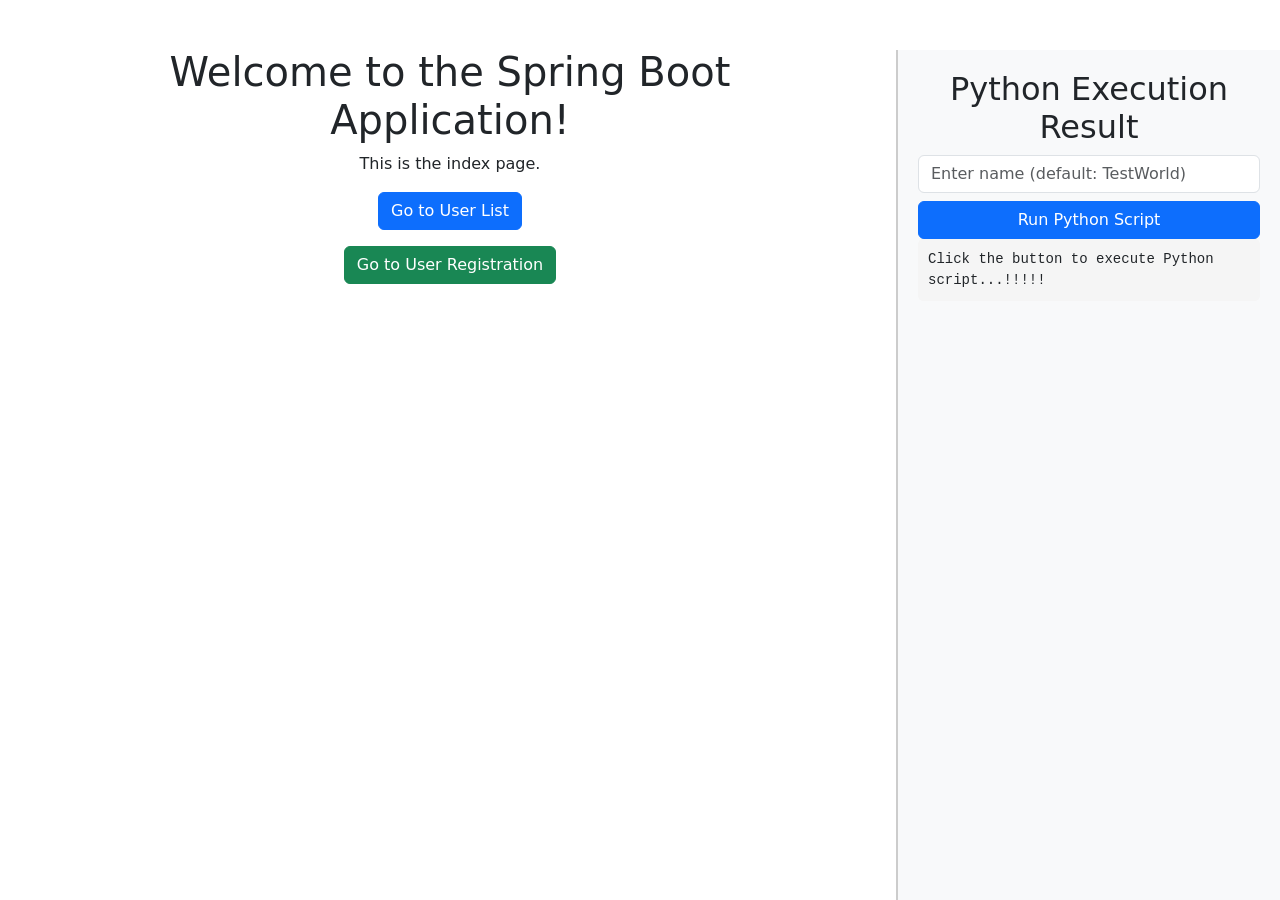
==== src/main/resources/templates/index.html @ 3e957d3d "add weather popup position right" ====
<!DOCTYPE html>
<html lang="en">
<head>
    <meta charset="UTF-8">
    <meta name="viewport" content="width=device-width, initial-scale=1.0">
    <title>Welcome to Spring Boot</title>
    <link href="https://cdn.jsdelivr.net/npm/bootstrap@5.3.0-alpha1/dist/css/bootstrap.min.css" rel="stylesheet">
    <script src="https://code.jquery.com/jquery-3.6.0.min.js"></script>
    <style>
        .python-result {
            background-color : #f8f9fa;
            padding: 20px;
            border-left: 2px solid #ccc;
            height: 100%;
            overflow-y: auto;
            position: fixed;
            right: 0;
            top: 50px;
            width: 30%;
            z-index: 100;
        }
        pre {
            background: #f5f5f5;
            padding: 10px;
            border-radius: 5px;
            white-space: pre-wrap;
            word-wrap: break-word;
        }
    </style>
</head>
<body>
    <div class="container mt-5">
        <div class="row justify-content-between"> <!-- 양 끝에 배치 -->
            <!-- 왼쪽: 기존 콘텐츠 -->
            <div class="col-md-8">
                <h1 class="text-center">Welcome to the Spring Boot Application!</h1>
                <p class="text-center">This is the index page.</p>
                <div class="text-center">
                    <a href="/users" class="btn btn-primary">Go to User List</a>
                </div>
                <div class="text-center mt-3">
                    <a href="/user/create" class="btn btn-success">Go to User Registration</a>
                </div>
            </div>

            <!-- 오른쪽: Python 실행 결과 -->
            <div class="python-result">
                <h2 class="text-center">Python Execution Result</h2>
                <input type="text" id="nameInput" class="form-control mb-2" placeholder="Enter name (default: TestWorld)">
                <button id="runPythonBtn" class="btn btn-primary w-100">Run Python Script</button>
                <pre id="pythonOutput">Click the button to execute Python script...!!!!!</pre>
            </div>
        </div>
    </div>

    <script>
        // Python 실행 버튼 클릭 이벤트
        $("#runPythonBtn").click(function () {
            let name = $("#nameInput").val();
            if (!name) {
                name = "TestWorld"; // 기본값
            }
            $.get("/api/python/run", { name: name }, function (data) {
                $("#pythonOutput").html(data);
            });
        });
    </script>

</div>
    <script src="https://cdn.jsdelivr.net/npm/bootstrap@5.3.0-alpha1/dist/js/bootstrap.bundle.min.js"></script>
</body>
</html>
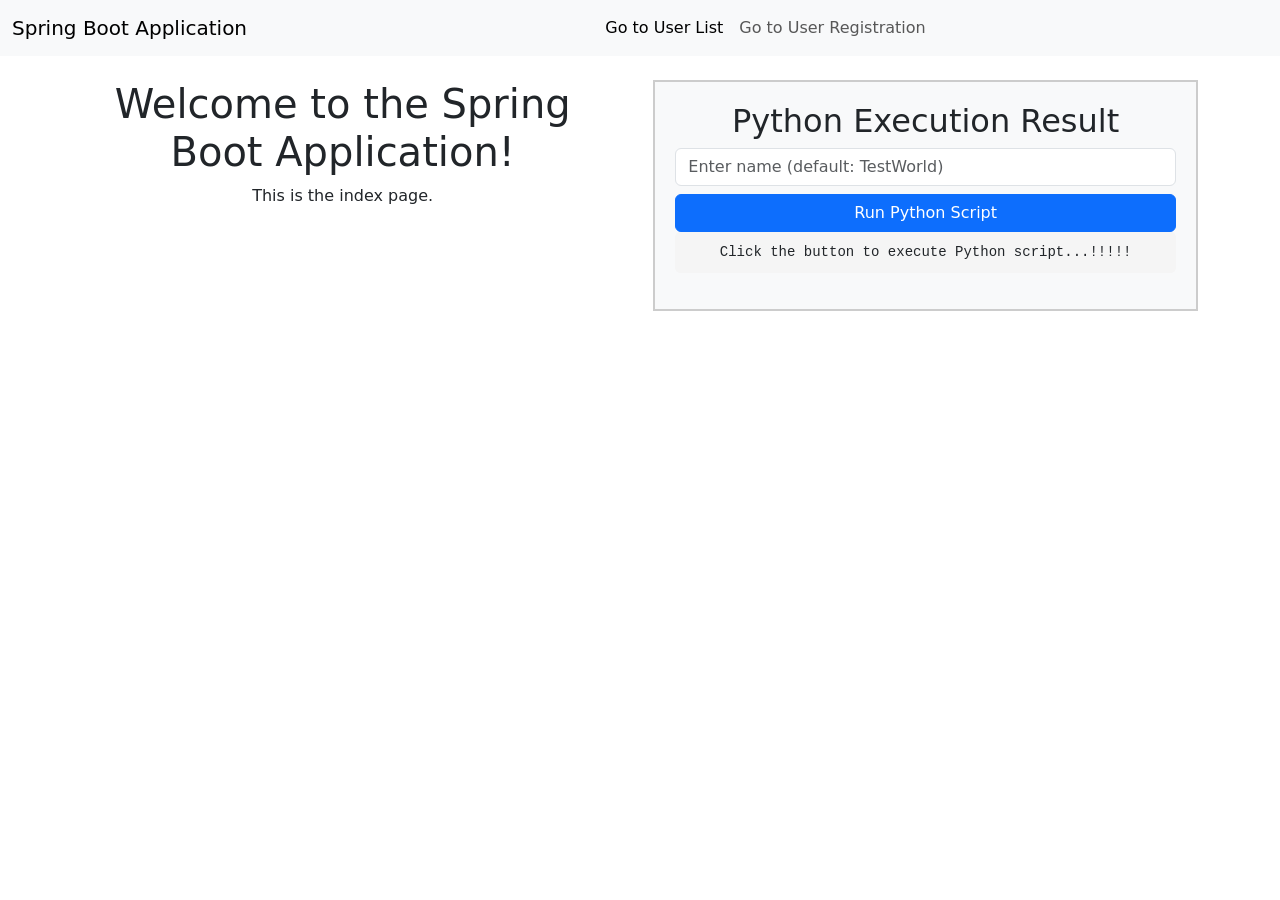
==== commit a406b108: "https://chatgpt.com/c/679ac29c-f908-800c-a5e6-0ede95ccf9a8, modify design" ====
--- a/src/main/resources/templates/index.html
+++ b/src/main/resources/templates/index.html
@@ -7,18 +7,52 @@
     <link href="https://cdn.jsdelivr.net/npm/bootstrap@5.3.0-alpha1/dist/css/bootstrap.min.css" rel="stylesheet">
     <script src="https://code.jquery.com/jquery-3.6.0.min.js"></script>
     <style>
-        .python-result {
-            background-color : #f8f9fa;
+        /* 전체 페이지에 대한 스타일 설정 */
+        html, body {
+            height: 100%;
+            margin: 0;
+        }
+
+        /* 메뉴를 상단에 고정시키기 */
+        .navbar {
+            position: fixed;
+            top: 0;
+            left: 0;
+            right: 0;
+            z-index: 1000;
+        }
+
+        /* 콘텐츠를 중앙에 배치 */
+        .container {
+            display: flex; /* Flexbox 레이아웃 활성화 */
+            justify-content: center; /* 수평 중앙 정렬 */
+            align-items: flex-start; /* 세로 상단 정렬 */
+            height: calc(100vh - 100px); /* 화면 전체 높이에서 메뉴 영역만큼 뺀 값 */
+            padding-top: 80px; /* 메뉴 아래로 여백 추가 */
+        }
+
+        /* 왼쪽 콘텐츠 (기존 콘텐츠) */
+        .content-left {
+            display: flex;
+            flex-direction: column;
+            justify-content: center;
+            align-items: center;
+            text-align: center;
+            max-width: 900px;
+            width: 100%;
+            margin-right: 50px;  /* 오른쪽 콘텐츠와 간격 추가 */
+        }
+
+        /* 오른쪽 콘텐츠 (Python 실행 결과) */
+        .content-right {
+            background-color: #f8f9fa;
             padding: 20px;
-            border-left: 2px solid #ccc;
-            height: 100%;
-            overflow-y: auto;
-            position: fixed;
-            right: 0;
-            top: 50px;
-            width: 30%;
-            z-index: 100;
+            border: 2px solid #ccc;
+            width: 100%;
+            max-width: 600px;  /* 최대 너비 설정 */
+            text-align: center;
         }
+
         pre {
             background: #f5f5f5;
             padding: 10px;
@@ -29,27 +63,37 @@
     </style>
 </head>
 <body>
-    <div class="container mt-5">
-        <div class="row justify-content-between"> <!-- 양 끝에 배치 -->
-            <!-- 왼쪽: 기존 콘텐츠 -->
-            <div class="col-md-8">
-                <h1 class="text-center">Welcome to the Spring Boot Application!</h1>
-                <p class="text-center">This is the index page.</p>
-                <div class="text-center">
-                    <a href="/users" class="btn btn-primary">Go to User List</a>
-                </div>
-                <div class="text-center mt-3">
-                    <a href="/user/create" class="btn btn-success">Go to User Registration</a>
-                </div>
+    <!-- 상단 메뉴 -->
+    <nav class="navbar navbar-expand-lg navbar-light bg-light">
+        <div class="container-fluid">
+            <a class="navbar-brand" href="#">Spring Boot Application</a>
+            <div class="collapse navbar-collapse justify-content-center">
+                <ul class="navbar-nav">
+                    <li class="nav-item">
+                        <a class="nav-link active" href="/users">Go to User List</a>
+                    </li>
+                    <li class="nav-item">
+                        <a class="nav-link" href="/user/create">Go to User Registration</a>
+                    </li>
+                </ul>
             </div>
+        </div>
+    </nav>
 
-            <!-- 오른쪽: Python 실행 결과 -->
-            <div class="python-result">
-                <h2 class="text-center">Python Execution Result</h2>
-                <input type="text" id="nameInput" class="form-control mb-2" placeholder="Enter name (default: TestWorld)">
-                <button id="runPythonBtn" class="btn btn-primary w-100">Run Python Script</button>
-                <pre id="pythonOutput">Click the button to execute Python script...!!!!!</pre>
-            </div>
+    <!-- 메인 콘텐츠 -->
+    <div class="container">
+        <!-- 기존 콘텐츠 (왼쪽) -->
+        <div class="content-left">
+            <h1>Welcome to the Spring Boot Application!</h1>
+            <p>This is the index page.</p>
+        </div>
+
+        <!-- Python 실행 결과 (오른쪽) -->
+        <div class="content-right">
+            <h2 class="text-center">Python Execution Result</h2>
+            <input type="text" id="nameInput" class="form-control mb-2" placeholder="Enter name (default: TestWorld)">
+            <button id="runPythonBtn" class="btn btn-primary w-100">Run Python Script</button>
+            <pre id="pythonOutput">Click the button to execute Python script...!!!!!</pre>
         </div>
     </div>
 
@@ -66,7 +110,6 @@
         });
     </script>
 
-</div>
     <script src="https://cdn.jsdelivr.net/npm/bootstrap@5.3.0-alpha1/dist/js/bootstrap.bundle.min.js"></script>
 </body>
-</html>+</html>
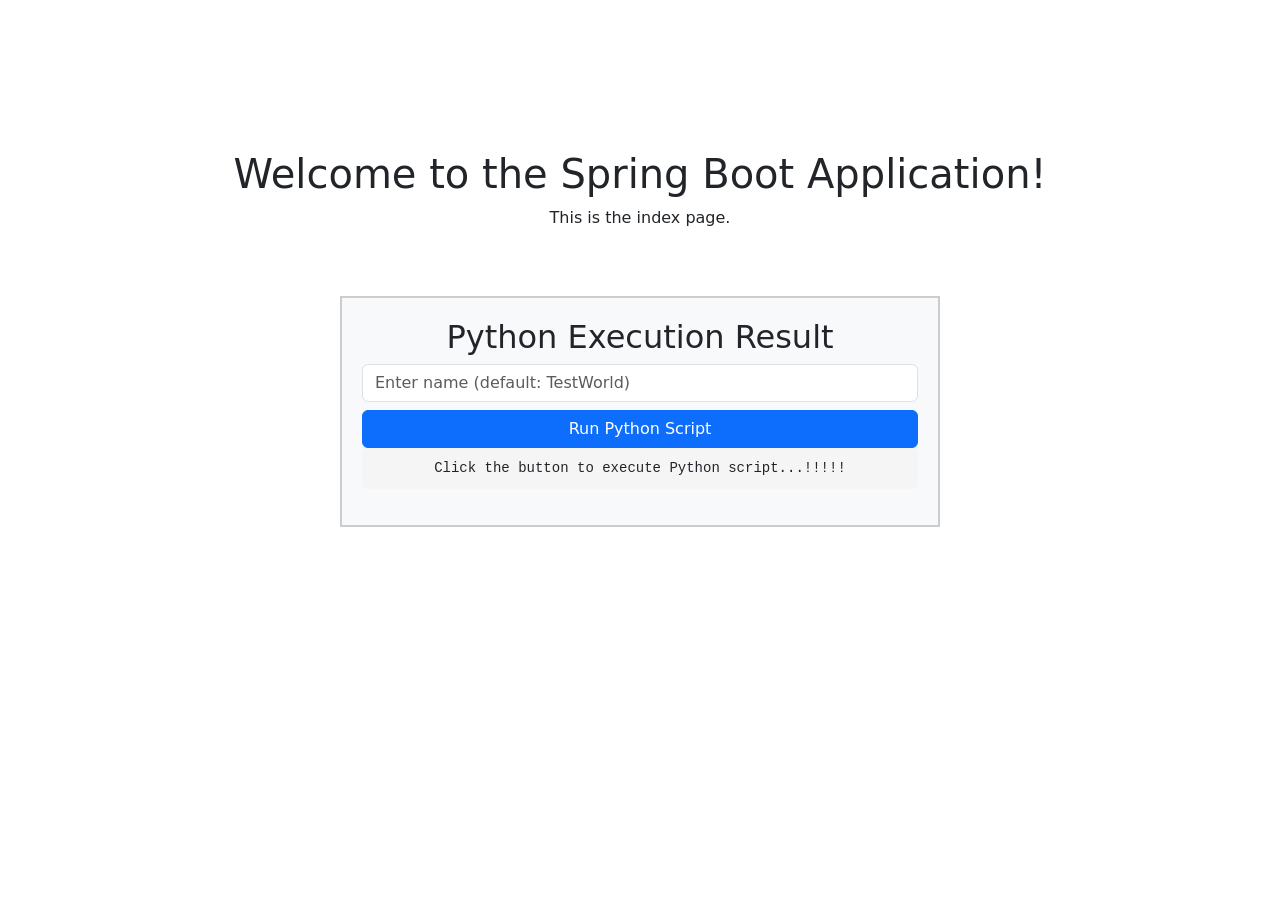
==== commit 9654be86: "modify python, delete argument" ====
--- a/src/main/resources/templates/index.html
+++ b/src/main/resources/templates/index.html
@@ -13,25 +13,15 @@
             margin: 0;
         }
 
-        /* 메뉴를 상단에 고정시키기 */
-        .navbar {
-            position: fixed;
-            top: 0;
-            left: 0;
-            right: 0;
-            z-index: 1000;
+        /* 콘텐츠를 중앙에 배치 */
+        .container {
+            display: flex;
+            flex-direction: column;
+            justify-content: center;
+            align-items: center;
+            padding-top: 150px;
         }
 
-        /* 콘텐츠를 중앙에 배치 */
-        .container {
-            display: flex; /* Flexbox 레이아웃 활성화 */
-            justify-content: center; /* 수평 중앙 정렬 */
-            align-items: flex-start; /* 세로 상단 정렬 */
-            height: calc(100vh - 100px); /* 화면 전체 높이에서 메뉴 영역만큼 뺀 값 */
-            padding-top: 80px; /* 메뉴 아래로 여백 추가 */
-        }
-
-        /* 왼쪽 콘텐츠 (기존 콘텐츠) */
         .content-left {
             display: flex;
             flex-direction: column;
@@ -40,16 +30,15 @@
             text-align: center;
             max-width: 900px;
             width: 100%;
-            margin-right: 50px;  /* 오른쪽 콘텐츠와 간격 추가 */
+            margin-bottom: 50px;
         }
 
-        /* 오른쪽 콘텐츠 (Python 실행 결과) */
         .content-right {
             background-color: #f8f9fa;
             padding: 20px;
             border: 2px solid #ccc;
             width: 100%;
-            max-width: 600px;  /* 최대 너비 설정 */
+            max-width: 600px;
             text-align: center;
         }
 
@@ -63,32 +52,16 @@
     </style>
 </head>
 <body>
-    <!-- 상단 메뉴 -->
-    <nav class="navbar navbar-expand-lg navbar-light bg-light">
-        <div class="container-fluid">
-            <a class="navbar-brand" href="#">Spring Boot Application</a>
-            <div class="collapse navbar-collapse justify-content-center">
-                <ul class="navbar-nav">
-                    <li class="nav-item">
-                        <a class="nav-link active" href="/users">Go to User List</a>
-                    </li>
-                    <li class="nav-item">
-                        <a class="nav-link" href="/user/create">Go to User Registration</a>
-                    </li>
-                </ul>
-            </div>
-        </div>
-    </nav>
+    <!-- 상단 메뉴를 이곳에 포함 -->
+    <div th:replace="~{fragments/header}"></div>
 
     <!-- 메인 콘텐츠 -->
     <div class="container">
-        <!-- 기존 콘텐츠 (왼쪽) -->
         <div class="content-left">
             <h1>Welcome to the Spring Boot Application!</h1>
             <p>This is the index page.</p>
         </div>
 
-        <!-- Python 실행 결과 (오른쪽) -->
         <div class="content-right">
             <h2 class="text-center">Python Execution Result</h2>
             <input type="text" id="nameInput" class="form-control mb-2" placeholder="Enter name (default: TestWorld)">
@@ -101,15 +74,11 @@
         // Python 실행 버튼 클릭 이벤트
         $("#runPythonBtn").click(function () {
             let name = $("#nameInput").val();
-            if (!name) {
-                name = "TestWorld"; // 기본값
-            }
             $.get("/api/python/run", { name: name }, function (data) {
                 $("#pythonOutput").html(data);
             });
         });
     </script>
 
-    <script src="https://cdn.jsdelivr.net/npm/bootstrap@5.3.0-alpha1/dist/js/bootstrap.bundle.min.js"></script>
 </body>
 </html>
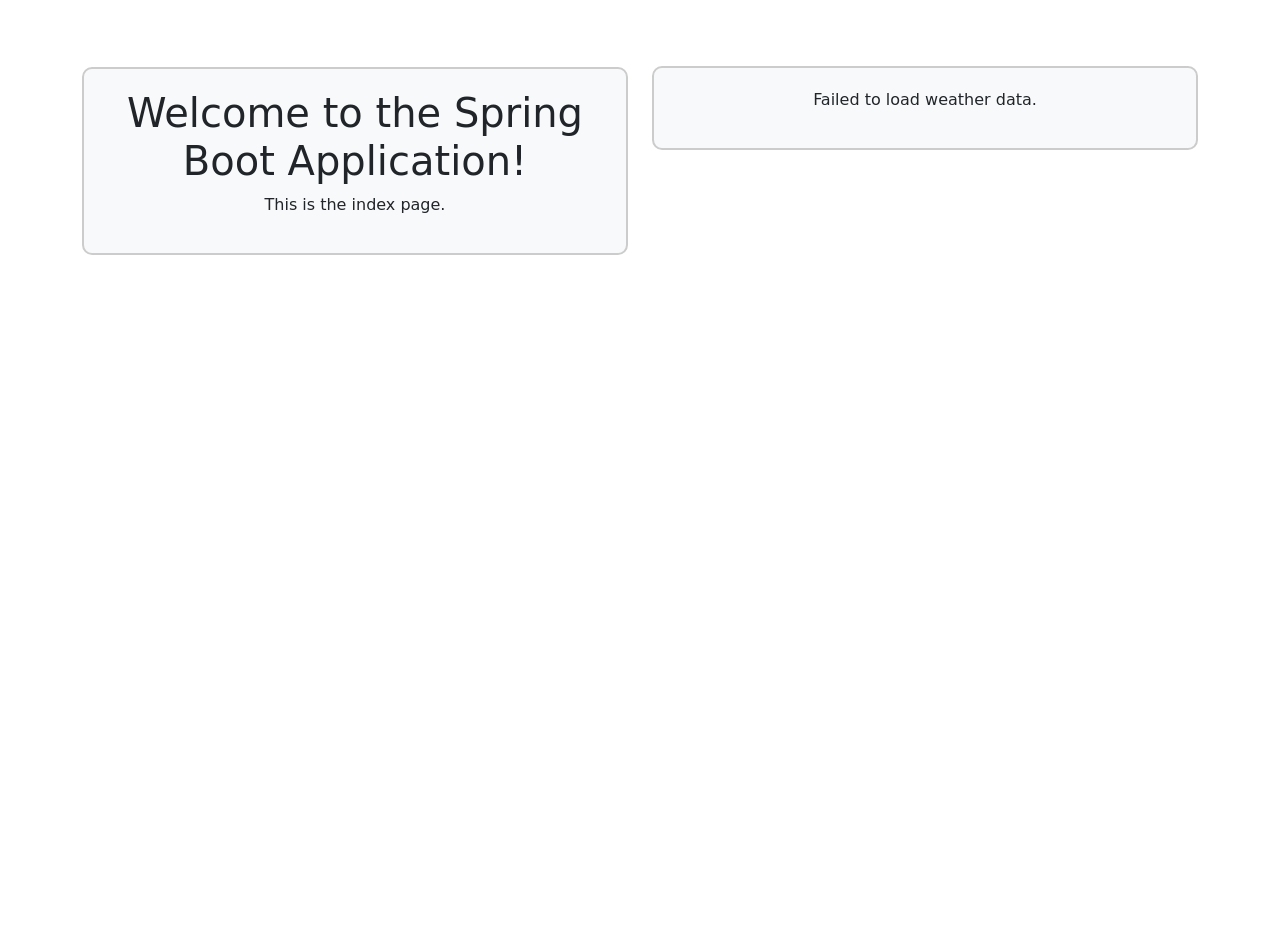
==== commit f4cf9c7a: "modify index.html size, add python test" ====
--- a/src/main/resources/templates/index.html
+++ b/src/main/resources/templates/index.html
@@ -4,42 +4,43 @@
     <meta charset="UTF-8">
     <meta name="viewport" content="width=device-width, initial-scale=1.0">
     <title>Welcome to Spring Boot</title>
+    
+    <!-- Bootstrap CSS -->
     <link href="https://cdn.jsdelivr.net/npm/bootstrap@5.3.0-alpha1/dist/css/bootstrap.min.css" rel="stylesheet">
     <script src="https://code.jquery.com/jquery-3.6.0.min.js"></script>
+
     <style>
-        /* 전체 페이지에 대한 스타일 설정 */
+        /* 전체 페이지 스타일 */
         html, body {
             height: 100%;
             margin: 0;
         }
 
-        /* 콘텐츠를 중앙에 배치 */
+        /* 좌우 레이아웃 정렬 */
         .container {
-            display: flex;
-            flex-direction: column;
-            justify-content: center;
-            align-items: center;
-            padding-top: 150px;
+            margin-top: 50px;
+        }
+
+        .content-left, .content-right {
+            padding: 20px;
+            border-radius: 10px;
+            text-align: center;
         }
 
         .content-left {
-            display: flex;
-            flex-direction: column;
-            justify-content: center;
-            align-items: center;
-            text-align: center;
-            max-width: 900px;
-            width: 100%;
-            margin-bottom: 50px;
+            background-color: #f8f9fa; /* 연한 파란색 */
+            margin-top: 17px;
+            border: 2px solid #ccc;
         }
 
         .content-right {
-            background-color: #f8f9fa;
-            padding: 20px;
+            background-color: #f8f9fa; /* 연한 회색 */
             border: 2px solid #ccc;
-            width: 100%;
-            max-width: 600px;
-            text-align: center;
+        }
+
+        .weather-icon {
+            width: 59px;
+            height: 59px;
         }
 
         pre {
@@ -52,30 +53,50 @@
     </style>
 </head>
 <body>
-    <!-- 상단 메뉴를 이곳에 포함 -->
+    <!-- 상단 메뉴 -->
     <div th:replace="~{fragments/header}"></div>
 
     <!-- 메인 콘텐츠 -->
     <div class="container">
-        <div class="content-left">
-            <h1>Welcome to the Spring Boot Application!</h1>
-            <p>This is the index page.</p>
-        </div>
+        <div class="row">
+            <!-- 왼쪽 영역 -->
+            <div class="col-md-6">
+                <div class="content-left">
+                    <h1>Welcome to the Spring Boot Application!</h1>
+                    <p>This is the index page.</p>
+                </div>
+            </div>
 
-        <div class="content-right">
-            <h2 class="text-center">Python Execution Result</h2>
-            <input type="text" id="nameInput" class="form-control mb-2" placeholder="Enter name (default: TestWorld)">
-            <button id="runPythonBtn" class="btn btn-primary w-100">Run Python Script</button>
-            <pre id="pythonOutput">Click the button to execute Python script...!!!!!</pre>
+            <!-- 오른쪽 영역 -->
+            <div class="col-md-6">
+                <!-- Python 실행 결과 -->
+
+                <!-- 날씨 정보 -->
+                <div class="content-right mt-3">
+                    <div id="weather-container">
+                        <p>データ読み込み中</p>
+                    </div>
+                </div>
+            </div>
         </div>
     </div>
 
+    <!-- jQuery AJAX -->
     <script>
-        // Python 실행 버튼 클릭 이벤트
-        $("#runPythonBtn").click(function () {
-            let name = $("#nameInput").val();
-            $.get("/api/python/run", { name: name }, function (data) {
-                $("#pythonOutput").html(data);
+        $(document).ready(function() {
+            // Python 실행 버튼 클릭 이벤트
+            $("#runPythonBtn").click(function () {
+                let name = $("#nameInput").val();
+                $.get("/api/python/run", { name: name }, function (data) {
+                    $("#pythonOutput").html(data);
+                });
+            });
+
+            // 날씨 정보 가져오기
+            $.get("/weather", function(data) {
+                $("#weather-container").html(data);  // `weather.html`의 내용을 동적으로 삽입
+            }).fail(function() {
+                $("#weather-container").html("<p>Failed to load weather data.</p>");
             });
         });
     </script>
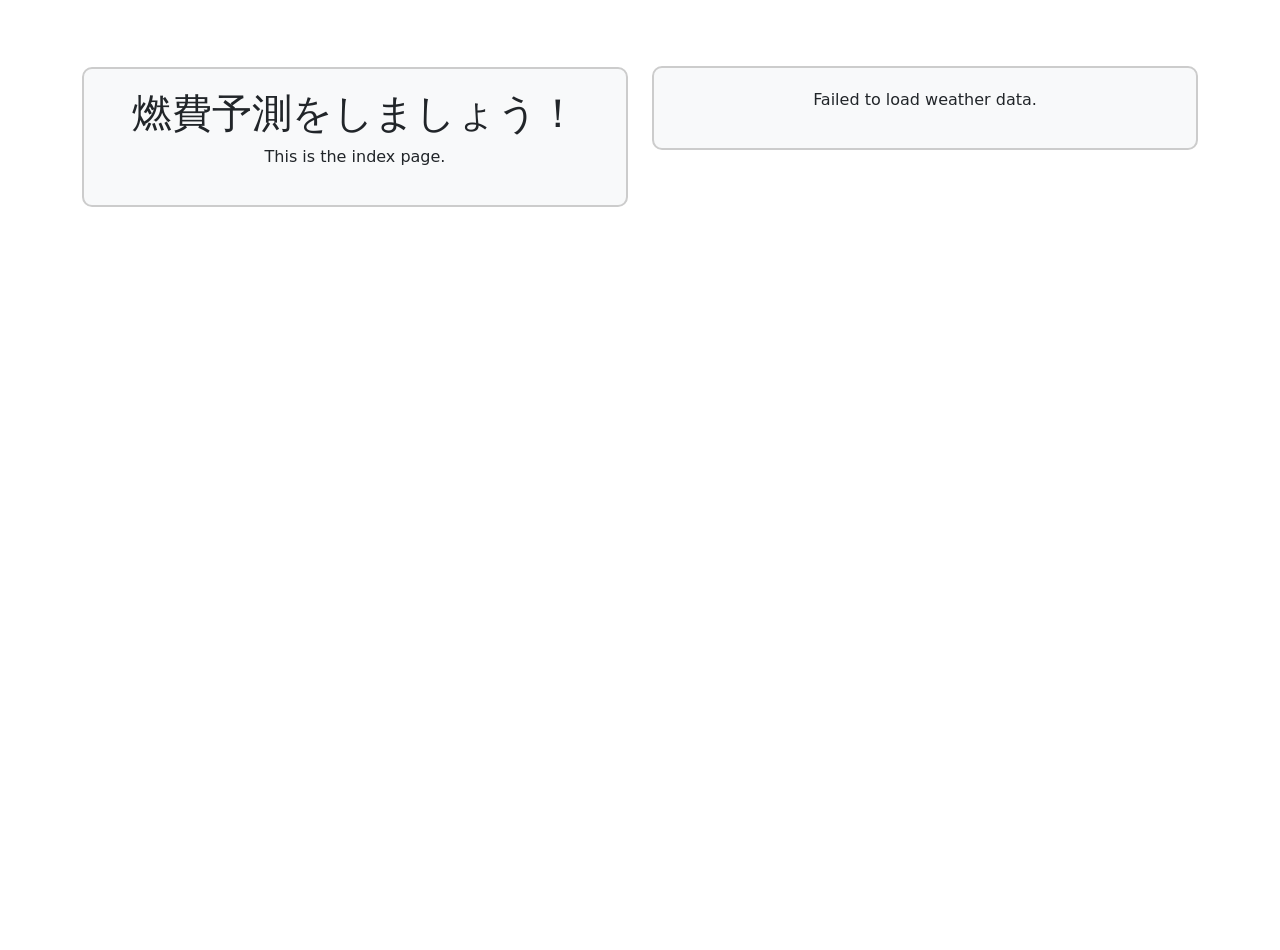
==== commit e5777f5f: "add region" ====
--- a/src/main/resources/templates/index.html
+++ b/src/main/resources/templates/index.html
@@ -62,7 +62,7 @@
             <!-- 왼쪽 영역 -->
             <div class="col-md-6">
                 <div class="content-left">
-                    <h1>Welcome to the Spring Boot Application!</h1>
+                    <h1>燃費予測をしましょう！</h1>
                     <p>This is the index page.</p>
                 </div>
             </div>
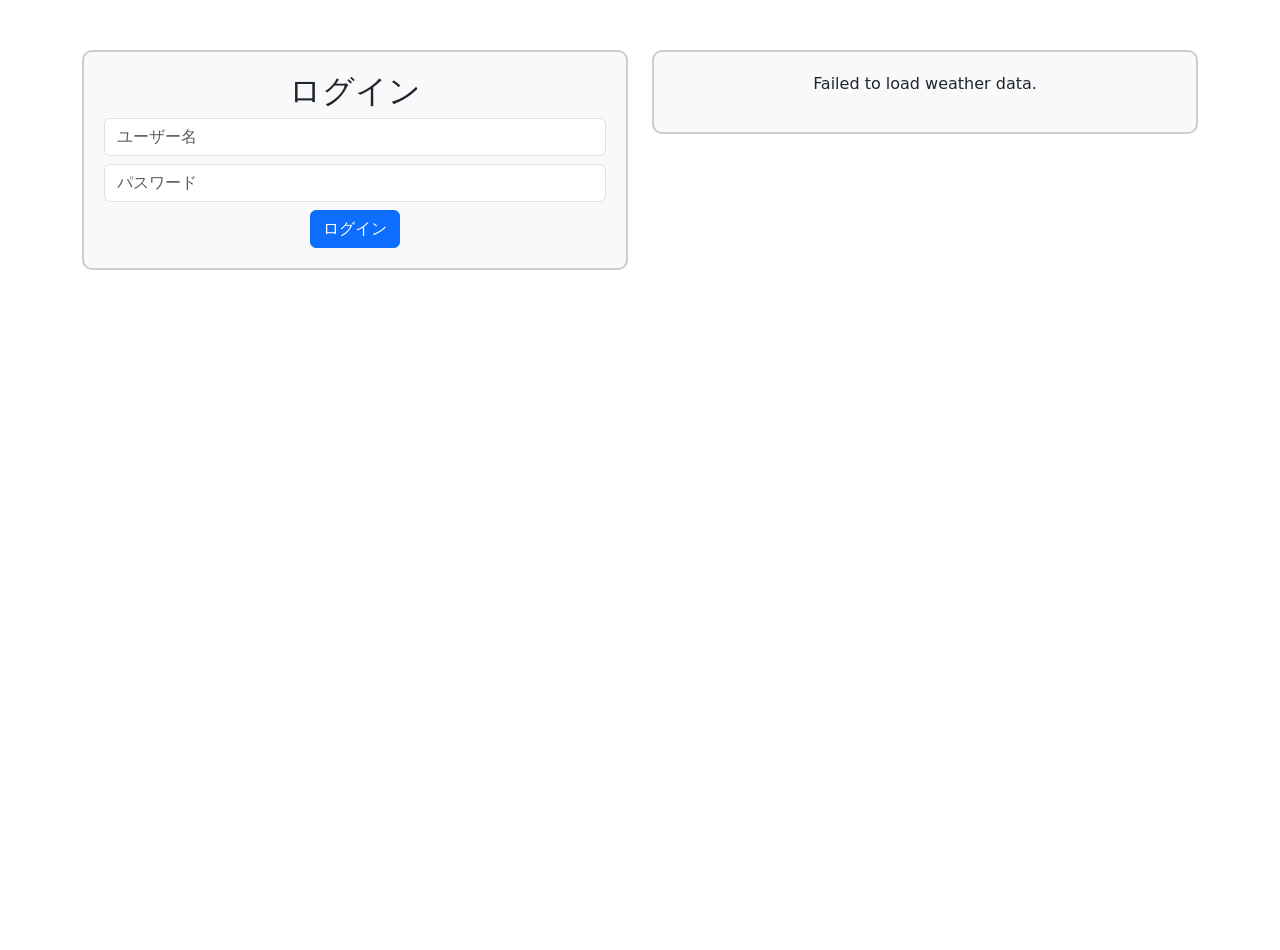
==== commit 56b5db2f: "session login modify" ====
--- a/src/main/resources/templates/index.html
+++ b/src/main/resources/templates/index.html
@@ -16,39 +16,24 @@
             margin: 0;
         }
 
-        /* 좌우 레이아웃 정렬 */
         .container {
             margin-top: 50px;
         }
 
-        .content-left, .content-right {
+        .content-box {
             padding: 20px;
             border-radius: 10px;
             text-align: center;
+            border: 2px solid #ccc;
+            background-color: #f8f9fa;
         }
 
-        .content-left {
-            background-color: #f8f9fa; /* 연한 파란색 */
-            margin-top: 17px;
-            border: 2px solid #ccc;
+        .hidden {
+            display: none;
         }
 
-        .content-right {
-            background-color: #f8f9fa; /* 연한 회색 */
-            border: 2px solid #ccc;
-        }
-
-        .weather-icon {
-            width: 59px;
-            height: 59px;
-        }
-
-        pre {
-            background: #f5f5f5;
-            padding: 10px;
-            border-radius: 5px;
-            white-space: pre-wrap;
-            word-wrap: break-word;
+        .alert-danger {
+            margin-top: 20px;
         }
     </style>
 </head>
@@ -59,20 +44,32 @@
     <!-- 메인 콘텐츠 -->
     <div class="container">
         <div class="row">
-            <!-- 왼쪽 영역 -->
+            <!-- 로그인 / 회원가입 영역 -->
             <div class="col-md-6">
-                <div class="content-left">
-                    <h1>燃費予測をしましょう！</h1>
-                    <p>This is the index page.</p>
+                <div class="content-box" id="auth-container">
+                    <!-- 로그인 폼 -->
+                    <div id="login-form">
+                        <h2>ログイン</h2>
+                        <input type="text" class="form-control mb-2" id="login-username" placeholder="ユーザー名">
+                        <input type="password" class="form-control mb-2" id="login-password" placeholder="パスワード">
+                        <button class="btn btn-primary" id="login-btn">ログイン</button>
+                        <!-- 로그인 실패 시 표시할 메시지 -->
+                        <p id="login-error" class="text-danger mt-3 hidden">
+                            ログインに失敗しました。ユーザー名またはパスワードが正しくありません。
+                        </p>
+                    </div>
+                </div>
+
+                <!-- 로그인 성공 시 표시 -->
+                <div class="content-box hidden" id="welcome-container">
+                    <h2 id="welcome-message"></h2>
+                    <button class="btn btn-danger" id="logout-btn">ログアウト</button>
                 </div>
             </div>
 
-            <!-- 오른쪽 영역 -->
+            <!-- 날씨 정보 -->
             <div class="col-md-6">
-                <!-- Python 실행 결과 -->
-
-                <!-- 날씨 정보 -->
-                <div class="content-right mt-3">
+                <div class="content-box">
                     <div id="weather-container">
                         <p>データ読み込み中</p>
                     </div>
@@ -84,17 +81,57 @@
     <!-- jQuery AJAX -->
     <script>
         $(document).ready(function() {
-            // Python 실행 버튼 클릭 이벤트
-            $("#runPythonBtn").click(function () {
-                let name = $("#nameInput").val();
-                $.get("/api/python/run", { name: name }, function (data) {
-                    $("#pythonOutput").html(data);
+            // 로그인 상태 확인
+            checkSession();
+        
+            // 로그인 버튼 클릭
+            $("#login-btn").click(function() {
+                let username = $("#login-username").val();
+                let password = $("#login-password").val();
+        
+                $.post("/auth/login", { username: username, password: password }, function(response) {
+                    if (response.status === "success") {
+                        showWelcome(username);
+                    } else {
+                        // 로그인 실패 시 오류 메시지 표시
+                        $("#login-error").removeClass("hidden");
+                        $("#login-error").text(response.message);
+                    }
+                }).fail(function() {
+                    // 로그인 실패 시 기본 오류 메시지 표시
+                    $("#login-error").removeClass("hidden");
+                    $("#login-error").text("サーバーエラーが発生しました。再度お試しください。");
                 });
             });
-
+        
+            // 로그아웃 버튼 클릭
+            $("#logout-btn").click(function() {
+                $.post("/auth/logout", function() {
+                    $("#welcome-container").hide();
+                    $("#auth-container").show();
+                    $("#login-username, #login-password").val("");
+                });
+            });
+        
+            // 세션 확인 함수
+            function checkSession() {
+                $.get("/auth/session", function(data) {
+                    if (data.loggedIn) {
+                        showWelcome(data.username);
+                    }
+                });
+            }
+        
+            // 로그인 성공 시 UI 변경
+            function showWelcome(username) {
+                $("#auth-container").hide();
+                $("#welcome-container").show();
+                $("#welcome-message").text(username + " さん、ようこそ！");
+            }
+        
             // 날씨 정보 가져오기
             $.get("/weather", function(data) {
-                $("#weather-container").html(data);  // `weather.html`의 내용을 동적으로 삽입
+                $("#weather-container").html(data);
             }).fail(function() {
                 $("#weather-container").html("<p>Failed to load weather data.</p>");
             });
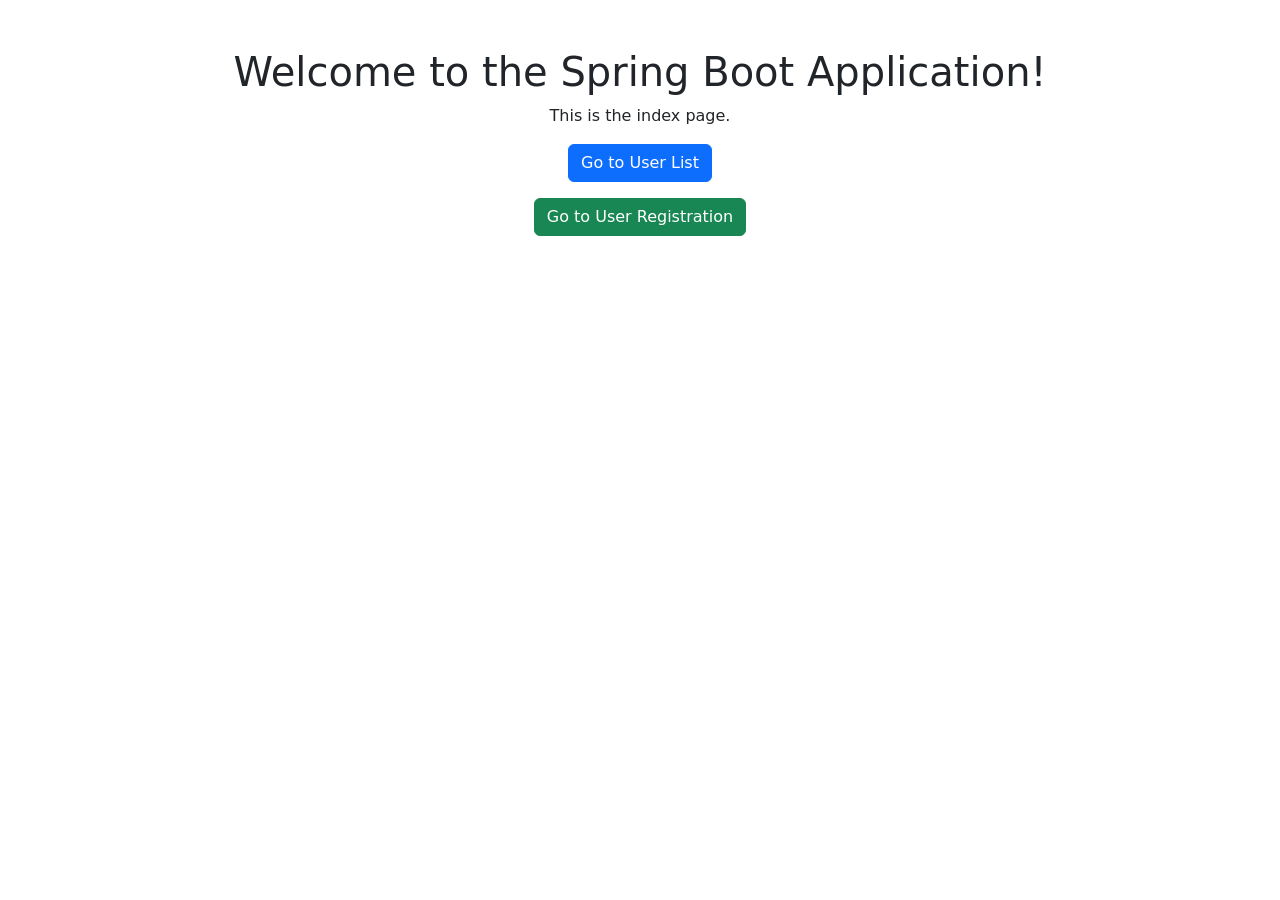
==== commit b756febc: "Merge f673e0068786a6a325b55169d47090795e2d39f4 into f81f3ab6408aedf4b79cc8a1db168383733fadf1" ====
--- a/src/main/resources/templates/index.html
+++ b/src/main/resources/templates/index.html
@@ -4,139 +4,22 @@
     <meta charset="UTF-8">
     <meta name="viewport" content="width=device-width, initial-scale=1.0">
     <title>Welcome to Spring Boot</title>
-    
-    <!-- Bootstrap CSS -->
     <link href="https://cdn.jsdelivr.net/npm/bootstrap@5.3.0-alpha1/dist/css/bootstrap.min.css" rel="stylesheet">
-    <script src="https://code.jquery.com/jquery-3.6.0.min.js"></script>
-
-    <style>
-        /* 전체 페이지 스타일 */
-        html, body {
-            height: 100%;
-            margin: 0;
-        }
-
-        .container {
-            margin-top: 50px;
-        }
-
-        .content-box {
-            padding: 20px;
-            border-radius: 10px;
-            text-align: center;
-            border: 2px solid #ccc;
-            background-color: #f8f9fa;
-        }
-
-        .hidden {
-            display: none;
-        }
-
-        .alert-danger {
-            margin-top: 20px;
-        }
-    </style>
 </head>
 <body>
-    <!-- 상단 메뉴 -->
-    <div th:replace="~{fragments/header}"></div>
-
-    <!-- 메인 콘텐츠 -->
-    <div class="container">
-        <div class="row">
-            <!-- 로그인 / 회원가입 영역 -->
-            <div class="col-md-6">
-                <div class="content-box" id="auth-container">
-                    <!-- 로그인 폼 -->
-                    <div id="login-form">
-                        <h2>ログイン</h2>
-                        <input type="text" class="form-control mb-2" id="login-username" placeholder="ユーザー名">
-                        <input type="password" class="form-control mb-2" id="login-password" placeholder="パスワード">
-                        <button class="btn btn-primary" id="login-btn">ログイン</button>
-                        <!-- 로그인 실패 시 표시할 메시지 -->
-                        <p id="login-error" class="text-danger mt-3 hidden">
-                            ログインに失敗しました。ユーザー名またはパスワードが正しくありません。
-                        </p>
-                    </div>
-                </div>
-
-                <!-- 로그인 성공 시 표시 -->
-                <div class="content-box hidden" id="welcome-container">
-                    <h2 id="welcome-message"></h2>
-                    <button class="btn btn-danger" id="logout-btn">ログアウト</button>
-                </div>
-            </div>
-
-            <!-- 날씨 정보 -->
-            <div class="col-md-6">
-                <div class="content-box">
-                    <div id="weather-container">
-                        <p>データ読み込み中</p>
-                    </div>
-                </div>
-            </div>
+    <div class="container mt-5">
+        <h1 class="text-center">Welcome to the Spring Boot Application!</h1>
+        <p class="text-center">This is the index page.</p>
+        <div class="text-center">
+            <!-- User List로 이동하는 버튼 -->
+            <a href="/users" class="btn btn-primary">Go to User List</a>
+        </div>
+        <div class="text-center mt-3">
+            <!-- User Registration 폼으로 이동하는 버튼 -->
+            <a href="/user/create" class="btn btn-success">Go to User Registration</a>
         </div>
     </div>
-
-    <!-- jQuery AJAX -->
-    <script>
-        $(document).ready(function() {
-            // 로그인 상태 확인
-            checkSession();
-        
-            // 로그인 버튼 클릭
-            $("#login-btn").click(function() {
-                let username = $("#login-username").val();
-                let password = $("#login-password").val();
-        
-                $.post("/auth/login", { username: username, password: password }, function(response) {
-                    if (response.status === "success") {
-                        showWelcome(username);
-                    } else {
-                        // 로그인 실패 시 오류 메시지 표시
-                        $("#login-error").removeClass("hidden");
-                        $("#login-error").text(response.message);
-                    }
-                }).fail(function() {
-                    // 로그인 실패 시 기본 오류 메시지 표시
-                    $("#login-error").removeClass("hidden");
-                    $("#login-error").text("サーバーエラーが発生しました。再度お試しください。");
-                });
-            });
-        
-            // 로그아웃 버튼 클릭
-            $("#logout-btn").click(function() {
-                $.post("/auth/logout", function() {
-                    $("#welcome-container").hide();
-                    $("#auth-container").show();
-                    $("#login-username, #login-password").val("");
-                });
-            });
-        
-            // 세션 확인 함수
-            function checkSession() {
-                $.get("/auth/session", function(data) {
-                    if (data.loggedIn) {
-                        showWelcome(data.username);
-                    }
-                });
-            }
-        
-            // 로그인 성공 시 UI 변경
-            function showWelcome(username) {
-                $("#auth-container").hide();
-                $("#welcome-container").show();
-                $("#welcome-message").text(username + " さん、ようこそ！");
-            }
-        
-            // 날씨 정보 가져오기
-            $.get("/weather", function(data) {
-                $("#weather-container").html(data);
-            }).fail(function() {
-                $("#weather-container").html("<p>Failed to load weather data.</p>");
-            });
-        });
-    </script>
-
+    
+    <script src="https://cdn.jsdelivr.net/npm/bootstrap@5.3.0-alpha1/dist/js/bootstrap.bundle.min.js"></script>
 </body>
-</html>
+</html>
